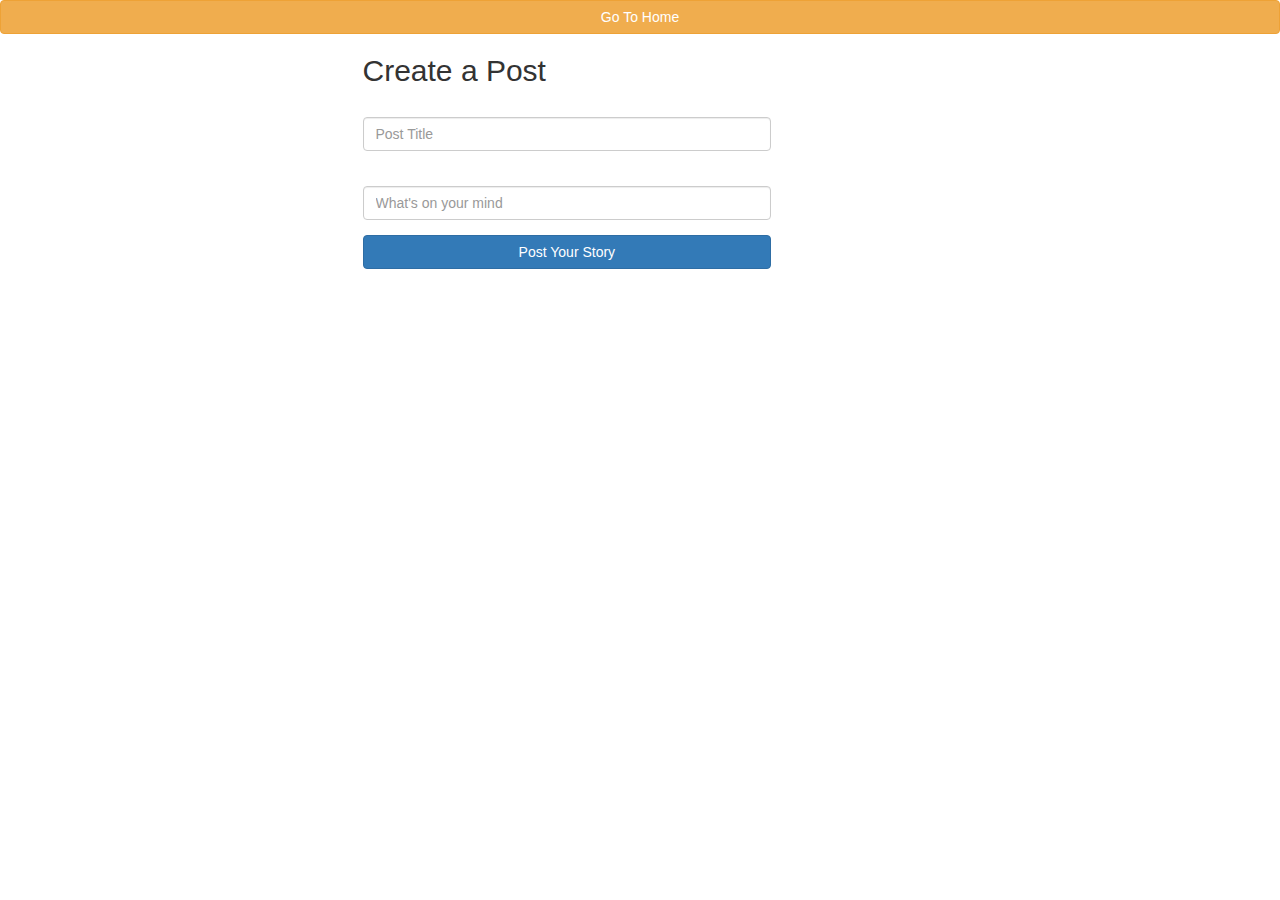
==== src/main/resources/templates/createPost.html @ 87126123 "Initial commit" ====
<!DOCTYPE html>
<html lang="en" xmlns="http://www.w3.org/1999/xhtml"
	xmlns:th="http://www.thymeleaf.org">
<head>
	<title>Post What's on your mind!</title>
	<link rel="stylesheet" type="text/css" th:href="@{/css/registration.css}" />
	<link rel="stylesheet" href="https://maxcdn.bootstrapcdn.com/bootstrap/3.3.7/css/bootstrap.min.css">
  	<script src="https://ajax.googleapis.com/ajax/libs/jquery/3.1.1/jquery.min.js"></script>
  	<script src="https://maxcdn.bootstrapcdn.com/bootstrap/3.3.7/js/bootstrap.min.js"></script>
</head>
<body>
	<form th:action="@{/admin/home}" method="get">
		<button class="btn btn-md btn-warning btn-block" type="Submit">Go To Home</button>
	</form>	
	
	<div class="container">
		<div class="row">
			<div class="col-md-6 col-md-offset-3">
				<form autocomplete="off" action="#" th:action="@{/createPost}"
					th:object="${posts}" method="post" class="form-horizontal"
					role="form">
					<h2>Create a Post</h2>
					<div class="form-group">
						<div class="col-sm-9">
						<label th:if="${#fields.hasErrors('title')}" th:errors="*{title}"
								class="validation-message"></label>
						<input type="text" th:field="*{title}" placeholder="Post Title"
								class="form-control" /> 
						</div>
					</div>

					<div class="form-group">
						<div class="col-sm-9">
						<label	th:if="${#fields.hasErrors('body')}" th:errors="*{body}"
								class="validation-message"></label>
							<input type="text" th:field="*{body}"
								placeholder="What's on your mind" class="form-control" /> 
						</div>
					</div>
					
						<div class="form-group">
						<div class="col-sm-9">
							<button type="submit" class="btn btn-primary btn-block">Post Your Story</button>
						</div>
					</div>
					
					<span th:utext="${successMessage}"></span>
					
					
				</form>
			</div>
		</div>
	</div>

</body>
</html>
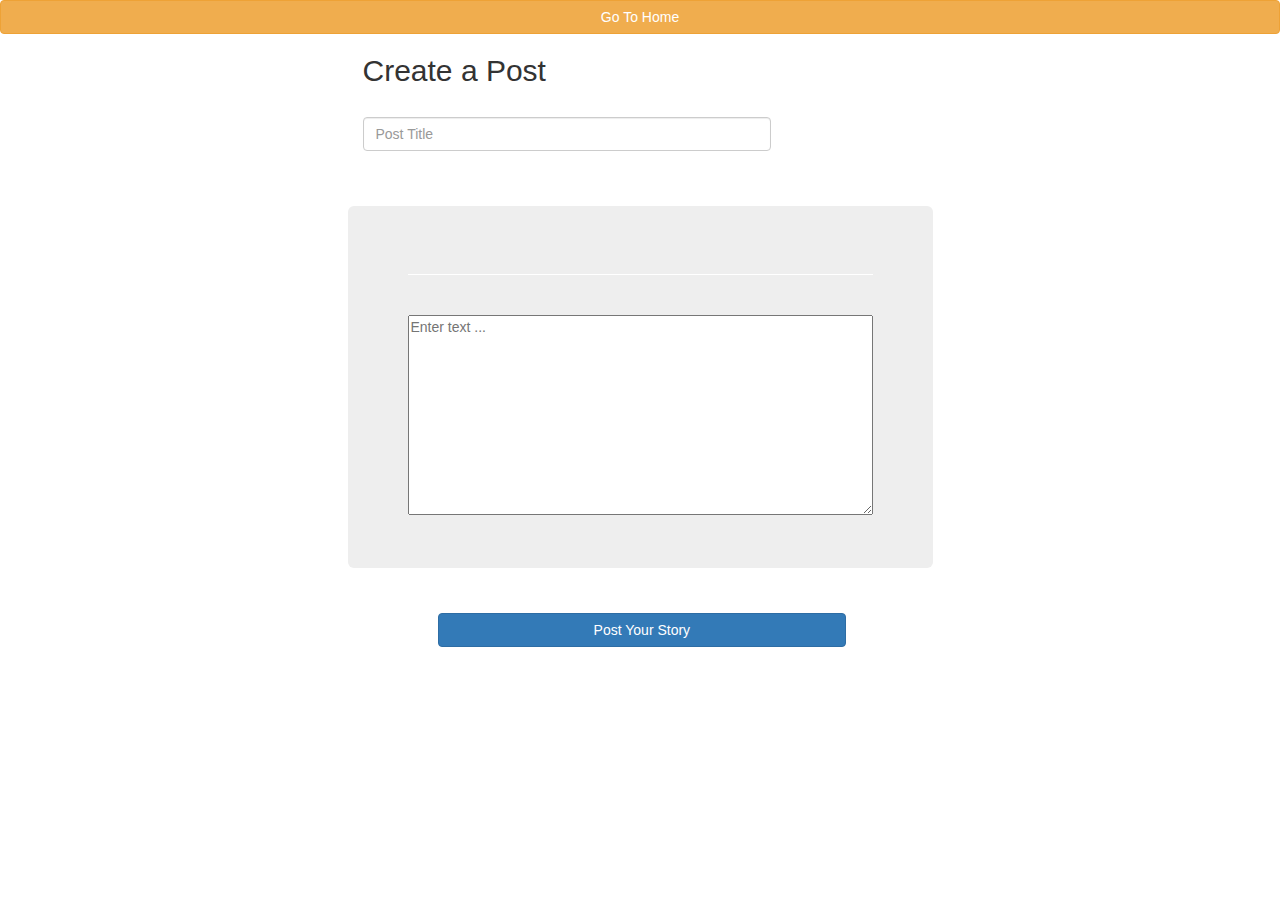
==== commit fbb53d72: "Teachers Image added" ====
--- a/src/main/resources/templates/createPost.html
+++ b/src/main/resources/templates/createPost.html
@@ -2,17 +2,22 @@
 <html lang="en" xmlns="http://www.w3.org/1999/xhtml"
 	xmlns:th="http://www.thymeleaf.org">
 <head>
-	<title>Post What's on your mind!</title>
-	<link rel="stylesheet" type="text/css" th:href="@{/css/registration.css}" />
-	<link rel="stylesheet" href="https://maxcdn.bootstrapcdn.com/bootstrap/3.3.7/css/bootstrap.min.css">
-  	<script src="https://ajax.googleapis.com/ajax/libs/jquery/3.1.1/jquery.min.js"></script>
-  	<script src="https://maxcdn.bootstrapcdn.com/bootstrap/3.3.7/js/bootstrap.min.js"></script>
+<title>Post What's on your mind!</title>
+<link rel="stylesheet" type="text/css"
+	th:href="@{/css/registration.css}" />
+<link rel="stylesheet"
+	href="https://maxcdn.bootstrapcdn.com/bootstrap/3.3.7/css/bootstrap.min.css">
+<script
+	src="https://ajax.googleapis.com/ajax/libs/jquery/3.1.1/jquery.min.js"></script>
+<script
+	src="https://maxcdn.bootstrapcdn.com/bootstrap/3.3.7/js/bootstrap.min.js"></script>
 </head>
 <body>
 	<form th:action="@{/admin/home}" method="get">
-		<button class="btn btn-md btn-warning btn-block" type="Submit">Go To Home</button>
-	</form>	
-	
+		<button class="btn btn-md btn-warning btn-block" type="Submit">Go
+			To Home</button>
+	</form>
+
 	<div class="container">
 		<div class="row">
 			<div class="col-md-6 col-md-offset-3">
@@ -22,31 +27,43 @@
 					<h2>Create a Post</h2>
 					<div class="form-group">
 						<div class="col-sm-9">
-						<label th:if="${#fields.hasErrors('title')}" th:errors="*{title}"
-								class="validation-message"></label>
-						<input type="text" th:field="*{title}" placeholder="Post Title"
-								class="form-control" /> 
+							<label th:if="${#fields.hasErrors('title')}" th:errors="*{title}"
+								class="validation-message"></label> <input type="text"
+								th:field="*{title}" placeholder="Post Title"
+								class="form-control" />
 						</div>
 					</div>
 
-					<div class="form-group">
+					<!-- <div class="form-group">
 						<div class="col-sm-9">
 						<label	th:if="${#fields.hasErrors('body')}" th:errors="*{body}"
 								class="validation-message"></label>
 							<input type="text" th:field="*{body}"
 								placeholder="What's on your mind" class="form-control" /> 
 						</div>
-					</div>
-					
-						<div class="form-group">
-						<div class="col-sm-9">
-							<button type="submit" class="btn btn-primary btn-block">Post Your Story</button>
+					</div> -->
+					<div class="form-group">
+						<div class="jumbotron" style="margin-top: 40px">
+							<hr style="border-color: white" />
+							<label	th:if="${#fields.hasErrors('body')}" th:errors="*{body}"
+								class="validation-message"></label>
+							<textarea class="textarea" placeholder="Enter text ..."
+								style="width: 100%; height: 200px; font-size: 14px; line-height: 18px;" th:field="*{body}"></textarea>
 						</div>
 					</div>
-					
+				
+
+
+					<div class="form-group">
+						<div class="col-sm-9">
+							<button type="submit" class="btn btn-primary btn-block" style="margin-left: 75px;">Post
+								Your Story</button>
+						</div>
+					</div>
+
 					<span th:utext="${successMessage}"></span>
-					
-					
+
+
 				</form>
 			</div>
 		</div>
